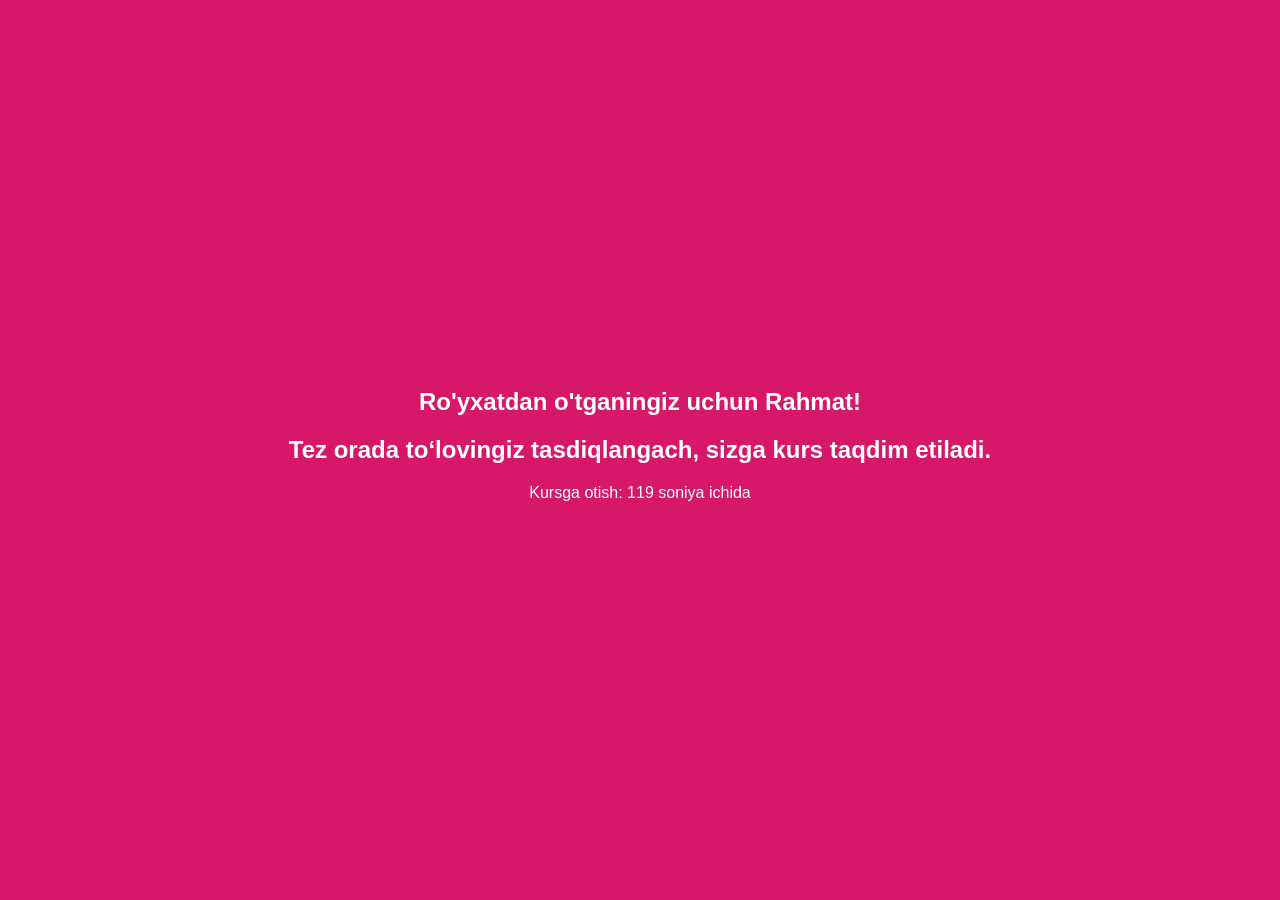
==== confirm.html @ edbeab68 "Add files via upload" ====
<!DOCTYPE html>
<html lang="uz">
<head>
  <meta charset="UTF-8" />
  <meta name="viewport" content="width=device-width, initial-scale=1.0" />
  <title>Rahmat!</title>
  <link rel="stylesheet" href="css/style.css" />
  <style>
    body {
      margin: 0;
      background-color: #D71868;
      color: white;
      font-family: Arial, sans-serif;
      display: flex;
      flex-direction: column;
      align-items: center;
      justify-content: center;
      height: 100vh;
      text-align: center;
    }

    .logo {
      max-width: 200px; /* Можно убрать или увеличить, если нужно больше */
      height: auto;
      margin-bottom: 20px;
    }

    .thank-you {
      font-size: 24px;
      font-weight: bold;
      margin-bottom: 20px;
    }

    .subtext {
      color: rgb(255, 255, 255);
      font-size: 12px;
      font-weight: bold;
      margin-bottom: 10px;
    }

    .timer {
      color: rgb(255, 255, 255);
      font-size: 16px;
      font-weight: normal;
    }

    @media (max-width: 600px) {
      .thank-you {
        font-size: 32px;
      }

      .subtext {
        font-size: 12px;
      }
    }
  </style>
  
  <!-- Meta Pixel Code -->
<script>
  !function(f,b,e,v,n,t,s)
  {if(f.fbq)return;n=f.fbq=function(){n.callMethod?
  n.callMethod.apply(n,arguments):n.queue.push(arguments)};
  if(!f._fbq)f._fbq=n;n.push=n;n.loaded=!0;n.version='2.0';
  n.queue=[];t=b.createElement(e);t.async=!0;
  t.src=v;s=b.getElementsByTagName(e)[0];
  s.parentNode.insertBefore(t,s)}(window, document,'script',
  'https://connect.facebook.net/en_US/fbevents.js');
  fbq('init', '1766674070867913');
  fbq('track', 'PageView');
</script>
<noscript><img height="1" width="1" style="display:none"
  src="https://www.facebook.com/tr?id=1766674070867913&ev=PageView&noscript=1"
/></noscript>
<!-- End Meta Pixel Code -->

<script>
  fbq('track', 'Lead');
</script>
</head>
<body>
  <div class="thank-you">
    Ro'yxatdan o'tganingiz uchun Rahmat!
  </div>
  <div class="subtext">
    
      <div class="thank-you">
    Tez orada to‘lovingiz tasdiqlangach, sizga kurs taqdim etiladi.
  </div>
  <div class="subtext">

  </div>
  <div class="timer">
    Kursga otish: <span id="countdown">120</span> soniya ichida
  </div>

  <script>
    let seconds = 120;
    const countdown = document.getElementById("countdown");

    const interval = setInterval(() => {
      seconds--;
      countdown.textContent = seconds;
      if (seconds <= 0) {
        clearInterval(interval);
        window.location.href = "https://t.me/+VuxIYSbwnSk2NTgy";
      }
    }, 1000);
  </script>

</body>
</html>
---- css/style.css ----
/* === Base Styles === */
* {
  margin: 0;
  padding: 0;
  box-sizing: border-box;
}

body {
  font-family: 'Poppins', sans-serif;
  background-color: #FFF0F5; /* очень тёмно-фиолетовый */
  color: #D71868;
}

.container {
  max-width: 1200px;
  margin: 0 auto;
  padding: 10px 20px;
}

.centered {
  text-align: center;
}

/* === Кнопка “Self-Study kitob” === */
.fake-button {
  display: inline-block;
  background-color: #D71868;
  color: #FFF0F5; /* тёмно-синий */
  font-weight: 700;
  font-size: 1.5rem;
  padding: 12px 30px;
  border-radius: 50px;
  margin-top: 15px;
  margin-bottom: 30px;
  pointer-events: none;
}

/* === Заголовок под кнопкой === */
.subtitle {
  font-size: 2rem;
  font-weight: 700;
  margin-bottom: 10px;
}

.video-wrapper {
  display: flex;
  justify-content: center;
  margin-bottom: 10px;
}

.video-wrapper iframe {
  width: 180px;
  height: 320px;
  max-width: 100%;
  border-radius: 12px;
  box-shadow: 0 0 5px #D71868;
}

/* === Надписи под видео === */
.white-underline {
  font-size: 1.8rem;
  font-weight: 700;
  text-decoration: underline;
  margin-bottom: -5px;
}

.orange-text {
  font-size: 1.8rem;
  font-weight: 700;
  color: #ff7a00; /* оранжевый */
  margin-bottom: 30px;
}

/* === Кнопки под текстом === */
.btn {
  display: inline-block;
  padding: 14px 32px;
  font-size: 1rem;
  font-weight: 700;
  border: none;
  border-radius: 15px;
  text-decoration: none;
  margin: 10px;
  transition: background-color 0.3s;
}

.dark-orange {
  background: linear-gradient(135deg, #EF0097, #D71868);
  color: white;
}

.dark-orange:hover {
  background-color: rgb(255, 0, 0);
}

/* === Мобильная адаптация === */
@media (max-width: 768px) {
  .fake-button {
    font-size: 1.2rem;
    padding: 10px 20px;
  }

  .subtitle {
    font-size: 1.8rem;
    padding: 0 10px;
  }

  .white-underline {
    font-size: 1.8rem;
    padding: 0 10px;
    margin-bottom: 10px;
  }

  .orange-text {
    font-size: 1.5rem;
    padding: 0 10px;
    margin-bottom: 10px;
  }

  .btn {
    font-size: 1rem;
    padding: 12px 24px;
  }
}

/* === 2 Блок: Проблемы === */
.problems {
  background: #EF0097;
  padding: -20px -20px;
  text-align: center;
}

.problems-title {
  font-size: 2rem;
  font-weight: 700;
  margin-bottom: 1px;
}

.problems-title.dark-blue {
  color: #FFF0F5;
}

.problem {
 
  max-width: 800px;
  text-align: left;
}

.problem-heading {
  font-size: 1.4rem;
  font-weight: 700;
  margin-bottom: 15px;
}

.problem-heading.yellow {
  color: #d4a200; /* тёмно-жёлтый */
}

.problem-text {
  font-size: 1rem;
  color: #000000;
  line-height: 1.6;
}

/* Мобильная адаптация для 2 блока */
@media (max-width: 768px) {
  .problems-title {
    font-size: 2rem;
    padding: -10px 10px;
    margin-bottom: 5px;
  }

  .problem-heading {
    font-size: 1.2rem;
  }

  .problem-text {
    font-size: 1rem;
    padding: 0 10px;
  }
}

  .problems-title.dark-blue {
    font-size: 1.5rem;
    padding: 0 10px;
    margin-bottom: 10px;
}

/* === 3 Блок: Решение === */
.solution {
  background-color: #EF0097;
  padding: -20px -20px;
  text-align: center;
}

.solution-title {
  font-family: 'Poppins', sans-serif;
  font-size: 2rem;
  font-weight: 700;
  margin-bottom: -10px;
}

.solution-title.white {
  color: #FFF0F5;
}

.solution-text {
  margin-top: 10px;
  font-family: 'Poppins', sans-serif;
  font-size: 1.1rem;
  line-height: 1.6;
}

.solution-text.orange {
  color: #FFF0F5;
  font-weight: 400;
}

/* Мобильная адаптация для 3 блока */
@media (max-width: 768px) {
  .solution-title {
    font-size: 1.5rem;
    padding: 0 10px;
    margin-top: 10px;
  }

  .solution-text {
    font-size: 1.25rem;
    padding: 0 10px;
    margin-top: 15px;
  }
}

/* 4-блок */
.solutions-section {
  background-color: #FFF0F5; /* Бело-сероватый */
  text-align: center;
}

.solutions-title {
  color: #D71868;
  font-size: 30px;
  margin-top: 30px;
  font-weight: bold;

}

.cards-container {
  display: grid;
  grid-template-columns: repeat(auto-fit, minmax(260px, 1fr));
  gap: 5px;
  max-width: 750px;
  margin: 0 auto;
}

.solution-card {
  background-color: #FFF0F5;
  padding: 20px;
  border-radius: 12px;
}

.solution-card h3 {
  color: #EF0097;
  font-size: 25px;
  font-weight: bold;
  margin-bottom: 15px;
}

.solution-card img {
  max-width: 100%;
  height: auto;
  margin-bottom: 20px;
}

.solution-card .cta-button {
  background: linear-gradient(135deg, #ff3c3c, #ff7a00);
  color: white;
  font-weight: bold;
  padding: 10px 20px;
  border-radius: 8px;
  text-decoration: none;
  display: inline-block;
}

.old-price {
  color: red;
  font-weight: bold;
  font-size: 2em;
  text-decoration: line-through;
  margin-bottom: 8px;
}

.price-note {
  color: #000;
  font-size: 0.75em;
  margin-bottom: 20px;
  line-height: 1.3;
}

/* === Обновлённый 5 Блок: Бонусы === */
.bonus {
  background-color: #EF0097; /* как в 4 блоке */
  padding: -20px 20px;
  text-align: center;
  font-family: 'Poppins', sans-serif;
}

.bonus-header {
  margin-bottom: 10px;
}

.bonus-title {
  font-size: 2rem;
  font-weight: 700;
  margin-bottom: -20px;
}

.bonus-main {
  font-size: 2.8rem;
  font-weight: 700;
  margin: 10px 0;
}

.bonus-title.black {
  color: #FFF0F5;
}

.bonus-main.dark-blue {
  color: #FFF0F5;
}

.bonus-title.orange {
  color: #D71868;
}

/* Новый стиль списка без обычных цифр */
.bonus-list.styled {
  display: flex;
  flex-direction: column;
  gap: 10px;
  max-width: 600px;
  margin: 0 auto;
  padding: 0;
  counter-reset: item;
}

.bonus-list.styled li {
  background-color: #ffffff;
  color: #D71868;
  font-size: 1.2rem;
  font-weight: 500;
  padding: 20px 20px 20px 60px;
  border-radius: 12px;
  position: relative;
  box-shadow: 0 4px 15px rgba(0, 0, 0, 0.05);
  line-height: 1.6;
  list-style: none;
  transition: transform 0.3s ease, box-shadow 0.3s ease;
}

.bonus-list.styled li:hover {
  transform: translateY(-4px);
  box-shadow: 0 6px 20px rgba(0, 0, 0, 0.08);
}

/* Красивая цифра в кружке */
.bonus-list.styled li::before {
  content: counter(item);
  counter-increment: item;
  position: absolute;
  left: 20px;
  top: 50%;
  transform: translateY(-50%);
  width: 32px;
  height: 32px;
  background-color: #D71868;
  color: #FFF0F5;
  font-weight: bold;
  font-size: 0.75rem;
  border-radius: 50%;
  display: flex;
  align-items: center;
  justify-content: center;
}

/* Мобильная адаптация */
@media (max-width: 768px) {
  .bonus-title {
    font-size: 1.5rem;
  }

  .bonus-main {
    font-size: 1.5rem;
  }

  .bonus-list.styled li {
    font-size: 1rem;
    padding: 18px 18px 18px 55px;
  }

  .bonus-list.styled li::before {
    width: 28px;
    height: 28px;
    font-size: 0.8rem;
  }
}

/* === 6 Блок: Цены и рассрочка === */
.pricing-upgrade {
  background-color: #FFF0F5;
  padding: -20px -20px;
  font-family: 'Poppins', sans-serif;
  text-align: center;
}

/* ===== ЦЕНЫ ===== */
.price-box h2 {
  font-size: 2rem;
  color: #000;
  margin-bottom: 10px;
  font-weight: 600;
}

.price-box .price {
  font-size: 2.4rem;
  font-weight: 700;
  margin-bottom: 5px;
  display: inline-block;
  padding: 12px 24px;
  border-radius: 12px;
}

.price-box .old {
  color: #c40000;
  background: #ffeaea;
  text-decoration: line-through;
}

.price-box .new {
  color: #ffffff;
  background: linear-gradient(135deg, #ff3c3c, #ff7a00);
  box-shadow: 0 5px 15px rgba(255, 0, 0, 0.2);
}

/* ===== ЛОГОТИПЫ ===== */
.logo-bar {
  padding: -20px 0;
  display: flex;
  justify-content: center;
  gap: 40px;
  margin: -10px 0;
  flex-wrap: wrap;
}

.logo-bar img {
  max-width: 130px;
  transition: transform 0.3s ease;
}

.logo-bar img:hover {
  transform: scale(1.05);
}

/* ===== РАССРОЧКА ===== */
.installment-box {
  background-color: #FFF0F5;
  padding: 30px 20px;
  border-radius: 12px;
  max-width: 600px;
  margin-left: auto;
  margin-right: auto;
}

.installment-box h2 {
  font-size: 1.6rem;
  font-weight: 700;
  color: #D71868;
  margin-bottom: 0px;
}

.installment-box .top-line {
  font-size: 1.2rem;
  font-weight: 600;
  color: #D71868;
  margin-bottom: -20px;
}

.installment-box .top-line span {
  color: #ff7a00;
  font-weight: 700;
}

.installment-price-box {
  display: flex;
  justify-content: center;
  align-items: center;
  gap: 30px;
  margin: 20px 0;
}

.monthly-price {
  background: linear-gradient(135deg, #ff3c3c, #ff7a00);
  color: #ffffff;
  font-size: 1.8rem;
  font-weight: 700;
  padding: 5px 10px;
  border-radius: 10px;
}

.duration {
  font-size: 4rem;
  font-weight: 700;
  color: #000;
}

.note {
  font-size: 1.25rem;
  color: #000000;
  margin-top: -10px;
}

/* ===== CTA КНОПКА ===== */
.btn.glowing-orange {
  background: linear-gradient(135deg, #ff7a00, #ff3c3c);
  color: #fff;
  font-weight: 700;
  padding: 16px 36px;
  border-radius: 10px;
  font-size: 1.1rem;
  display: inline-block;
  box-shadow: 0 6px 20px rgba(255, 122, 0, 0.3);
  transition: transform 0.3s, box-shadow 0.3s;
  text-decoration: none;
  margin-top: -100px;
}

.btn.glowing-orange:hover {
  transform: translateY(-3px);
  box-shadow: 0 10px 25px rgba(255, 100, 0, 0.4);
}

/* ===== МОБИЛЬНАЯ АДАПТАЦИЯ ===== */
@media (max-width: 768px) {
  .price-box h2 {
    font-size: 1.3rem;
  }

  .price-box .price {
    font-size: 2rem;
    padding: 10px 20px;
  }

  .logo-bar {
    gap: 20px;
  }

  .monthly-price, .duration {
    font-size: 1.25rem;
  }

  .installment-box h2,
  .installment-box .top-line,
  .duration {
    font-size: 2rem;
  }

  .btn.glowing-orange {
    font-size: 1rem;
    padding: 14px 30px;
    margin-bottom: 50px;
  }
}

/* 8-блок */
.guarantee-section {
  background-color: #FFF0F5; /* Тёмно-синий */
  color: white;
  text-align: center;
  padding: 25px 25px;
}

.guarantee-title {
  font-size: 40px;
  font-weight: bold;
  margin-bottom: 5px;
}

.guarantee-image {
  max-width: 200px;
  height: auto;
  margin-bottom: 1px;
}

.guarantee-text p {
  font-size: 16px;
  margin: 8px 0;
}

.guarantee-section .cta-button {
  margin-top: 30px;
  background: linear-gradient(135deg, #ff3c3c, #ff7a00);
  color: white;
  font-weight: bold;
  padding: 12px 28px;
  border-radius: 8px;
  text-decoration: none;
  display: inline-block;
}

/* Адаптивность */
@media (max-width: 600px) {
  .guarantee-title {
    font-size: 32px;
  }

  .guarantee-text p {
    font-size: 20px;
    margin: -4px 0;
  }

  .guarantee-image {
    max-width: 150px;
  }
}


/* 2-блок */
.form-section {
  background-color: white;
  padding: 10px 20px;
  text-align: center;
}

.form-title {
  font-size: 20px;
  font-weight: bold;
  color: black;
  margin-bottom: 10px;
}

form {
  display: flex;
  flex-direction: column;
  gap: 15px;
  max-width: 400px;
  margin: 0 auto;
}

input {
  padding: 15px;
  font-size: 16px;
  border: 1px solid #ccc;
  border-radius: 8px;
}

button {
  background: linear-gradient(135deg, #ff3c3c, #ff7a00);
  color: white;
  font-weight: bold;
  padding: 15px;
  border: none;
  border-radius: 8px;
  cursor: pointer;
}

/* 7-блок */
.final-section {
  background-color: #FFF0F5; /* Тёмно-синий */
  color: white;
  text-align: center;
  padding: 60px 20px;
}

.final-text h2 {
  font-size: 26px;
  font-weight: bold;
  margin: 5px 0;
}

.final-subtext {
  margin-top: 30px;
  color: orange;
  font-weight: bold;
  font-size: 26px;
}

.final-subtext p {
  margin: 6px 0;
}

.final-logo {
  margin-top: 0px;
  max-width: 1080px;
  height: auto;
}

.final-footer {
  color: white;
  font-size: 14px;
  margin-top: 10px;
}

/* Адаптация */
@media (max-width: 600px) {
  .final-text h2 {
    font-size: 22px;
    margin-top: -10px;
  }

  .final-subtext {
    font-size: 22px;
    margin-top: 10px;
  }

  .final-logo {
    max-width: 100px;
    margin-top: 25px;
  }

  .final-footer {
    font-size: 12px;
    margin-top: 20px;
  }
}
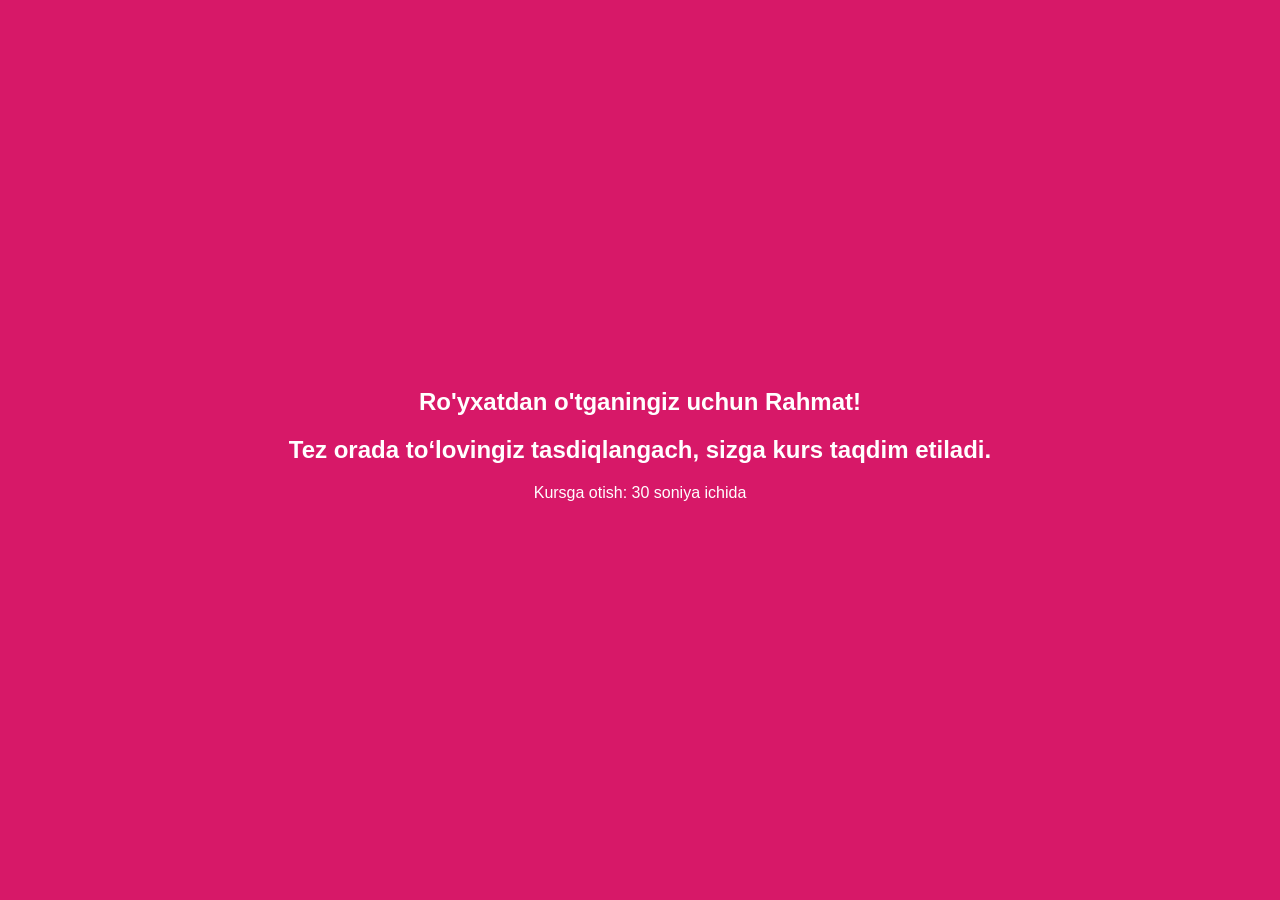
==== commit 900b75df: "confirm.html" ====
--- a/confirm.html
+++ b/confirm.html
@@ -90,11 +90,11 @@
 
   </div>
   <div class="timer">
-    Kursga otish: <span id="countdown">120</span> soniya ichida
+    Kursga otish: <span id="countdown">30</span> soniya ichida
   </div>
 
   <script>
-    let seconds = 120;
+    let seconds = 30;
     const countdown = document.getElementById("countdown");
 
     const interval = setInterval(() => {
